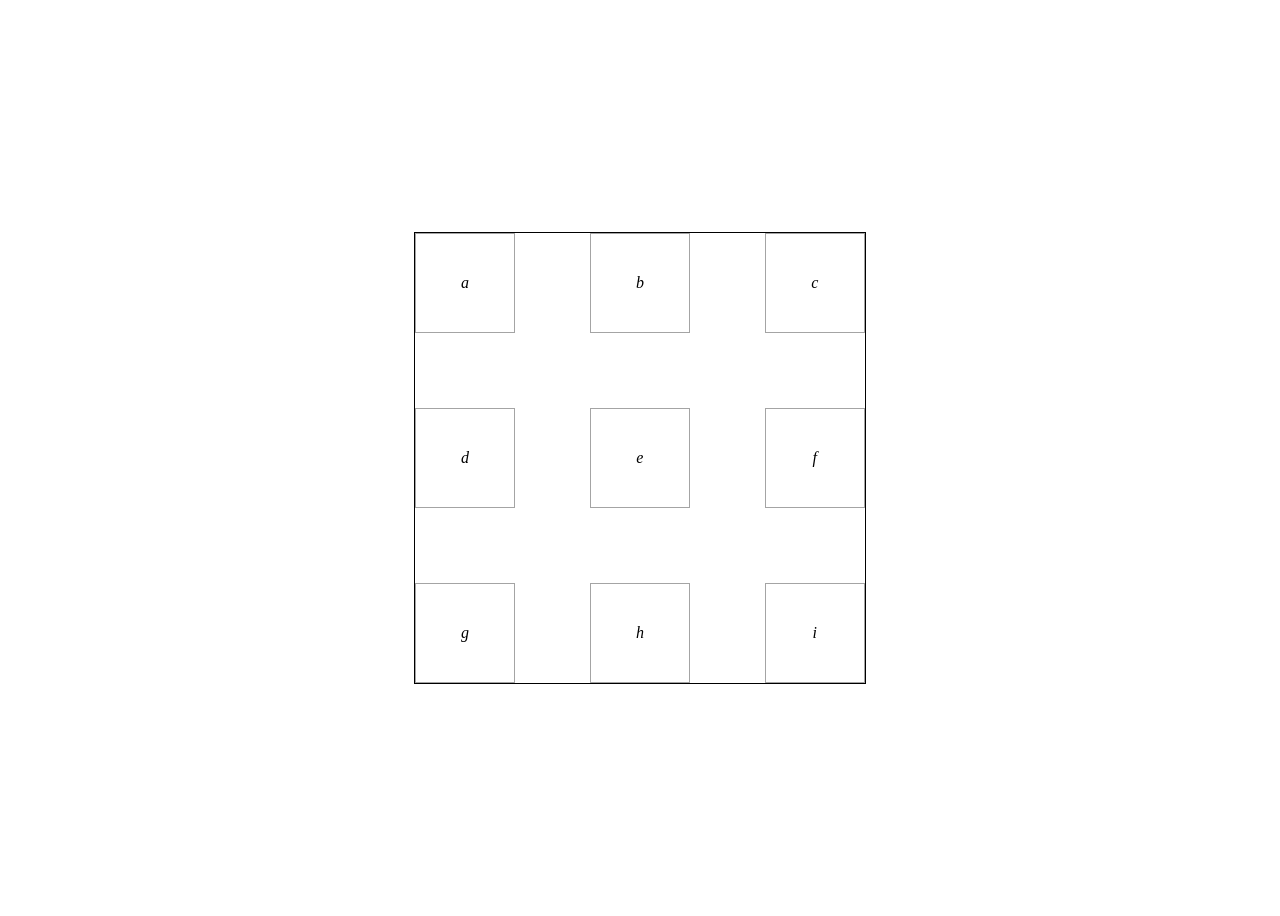
==== index.html @ f96ac86e "Create index.html" ====
<!DOCTYPE html>
<html lang="en">
<head>
    <meta charset="UTF-8">
    <meta name="viewport" content="width=device-width, initial-scale=1.0">
    <title>grids</title>
    <style>
        main{
            display: flex;
            justify-content: center;
            align-items: center;
            height: 100vh;
        }
        
        div#conteiner{
            border: 1px solid black;
            height: 450px;
            width: 450px;
            display: grid;
            grid-template-columns: 100px 100px 100px;
            grid-template-rows: 100px 100px 100px;
            gap: 74.9px;
            align-items: stretch;
            justify-items: stretch;
            align-content: stretch;
            justify-content: stretch;
        }

        div.item{
            border: 1px solid rgba(0, 0, 0, 0.356);
            display: flex;
            align-items: center;
            justify-content: center;
            font-style: italic;
        }
    </style>
</head>
<body>

<main>
    
            <div id="conteiner">
    
                <div class="item">a</div>
                <div class="item">b</div>
                <div class="item">c</div>
                <div class="item">d</div>
                <div class="item">e</div>
                <div class="item">f</div>
                <div class="item">g</div>
                <div class="item">h</div>
                <div class="item">i</div>
    
            </div>
</main>
</body>
</html>
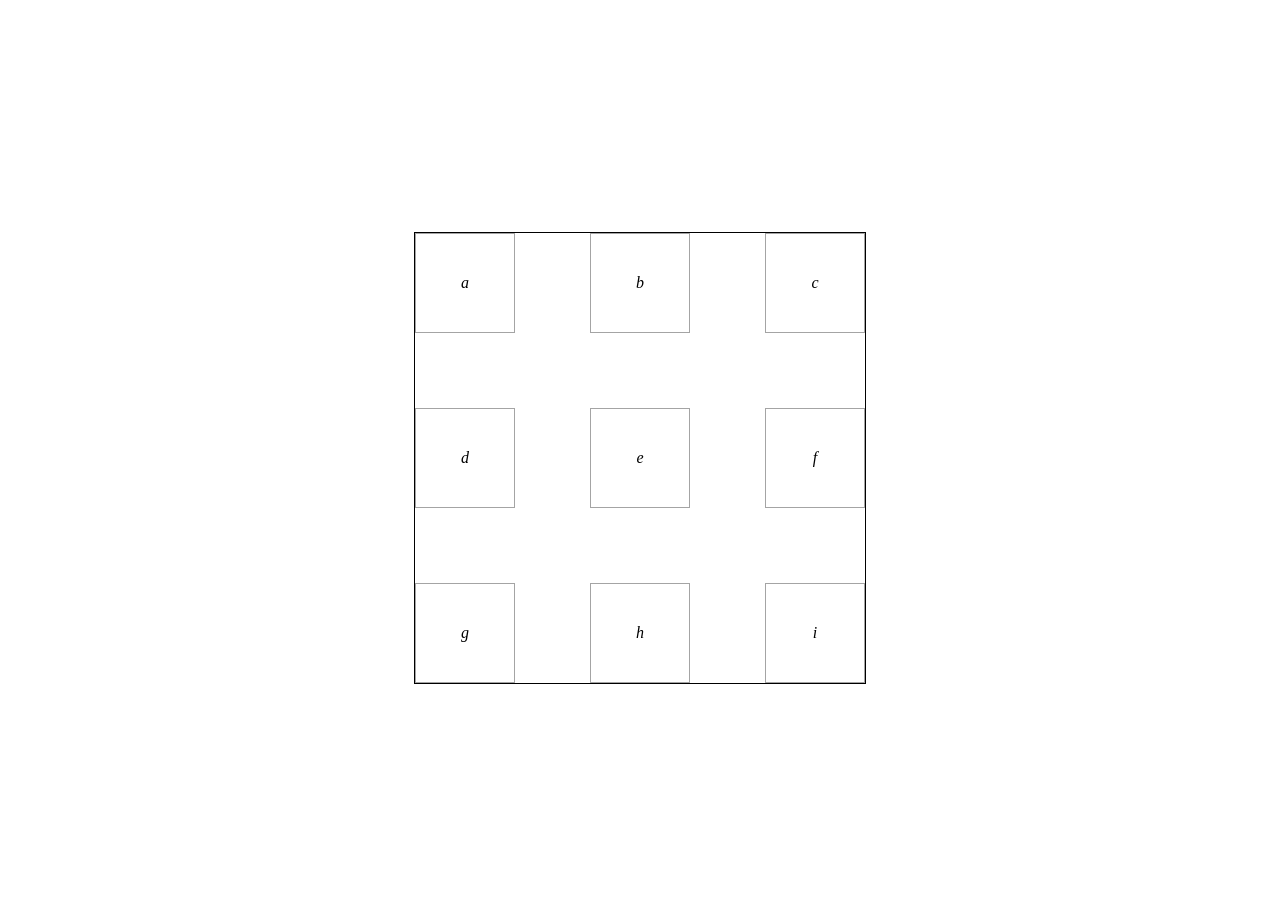
==== commit 5bf66f98: "Update index.html" ====
--- a/index.html
+++ b/index.html
@@ -17,13 +17,12 @@
             height: 450px;
             width: 450px;
             display: grid;
-            grid-template-columns: 100px 100px 100px;
-            grid-template-rows: 100px 100px 100px;
-            gap: 74.9px;
-            align-items: stretch;
-            justify-items: stretch;
-            align-content: stretch;
-            justify-content: stretch;
+            grid-template: 100px 100px 100px / 100px 100px 100px;
+            grid-auto-rows: 100px;
+            grid-auto-columns: 100px;
+            gap: 0px;
+            place-items: space-between;
+            place-content: space-between;
         }
 
         div.item{
@@ -50,7 +49,6 @@
                 <div class="item">g</div>
                 <div class="item">h</div>
                 <div class="item">i</div>
-    
             </div>
 </main>
 </body>
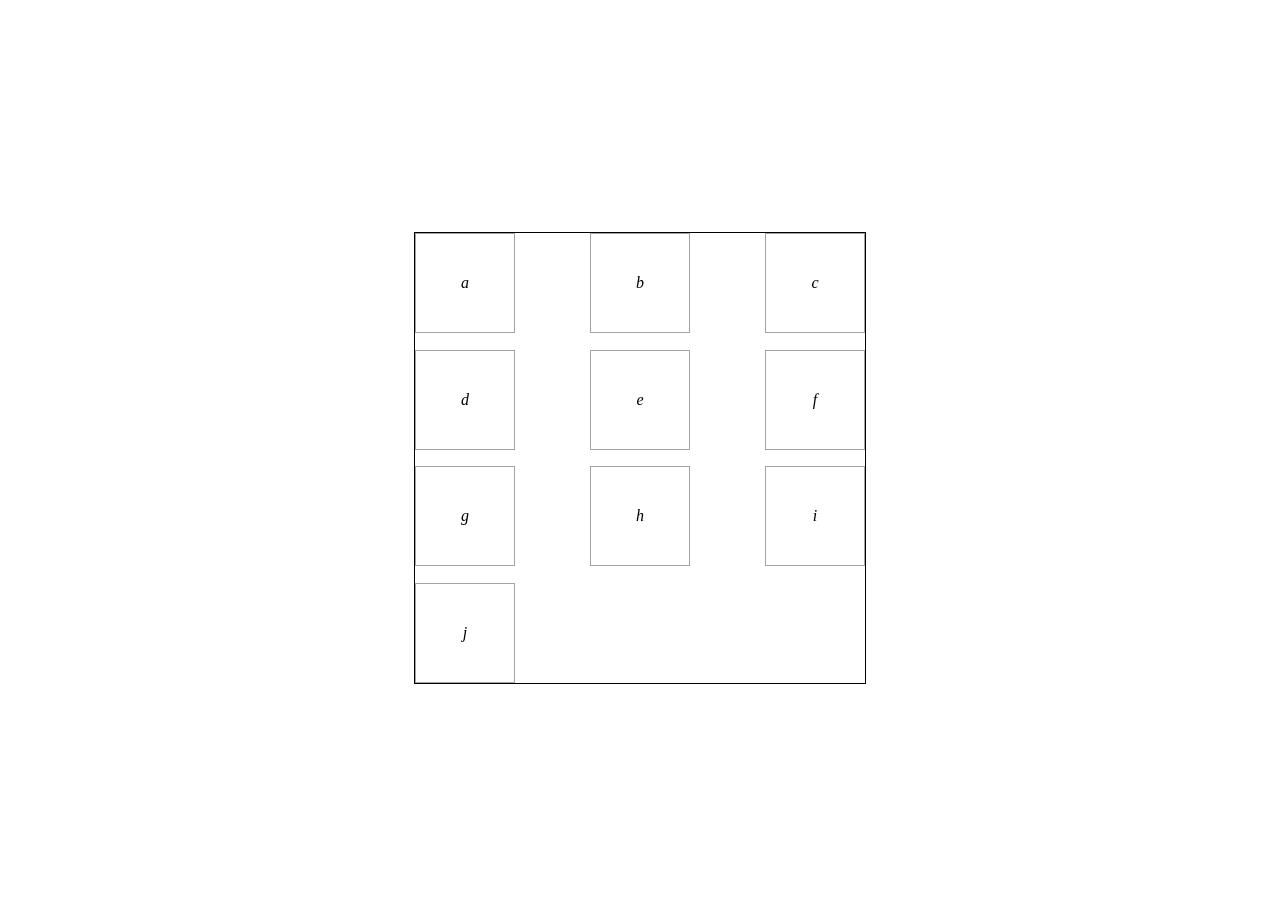
==== commit 46df43f0: "." ====
--- a/index.html
+++ b/index.html
@@ -49,6 +49,8 @@
                 <div class="item">g</div>
                 <div class="item">h</div>
                 <div class="item">i</div>
+                <div class="item">j</div>
+
             </div>
 </main>
 </body>
